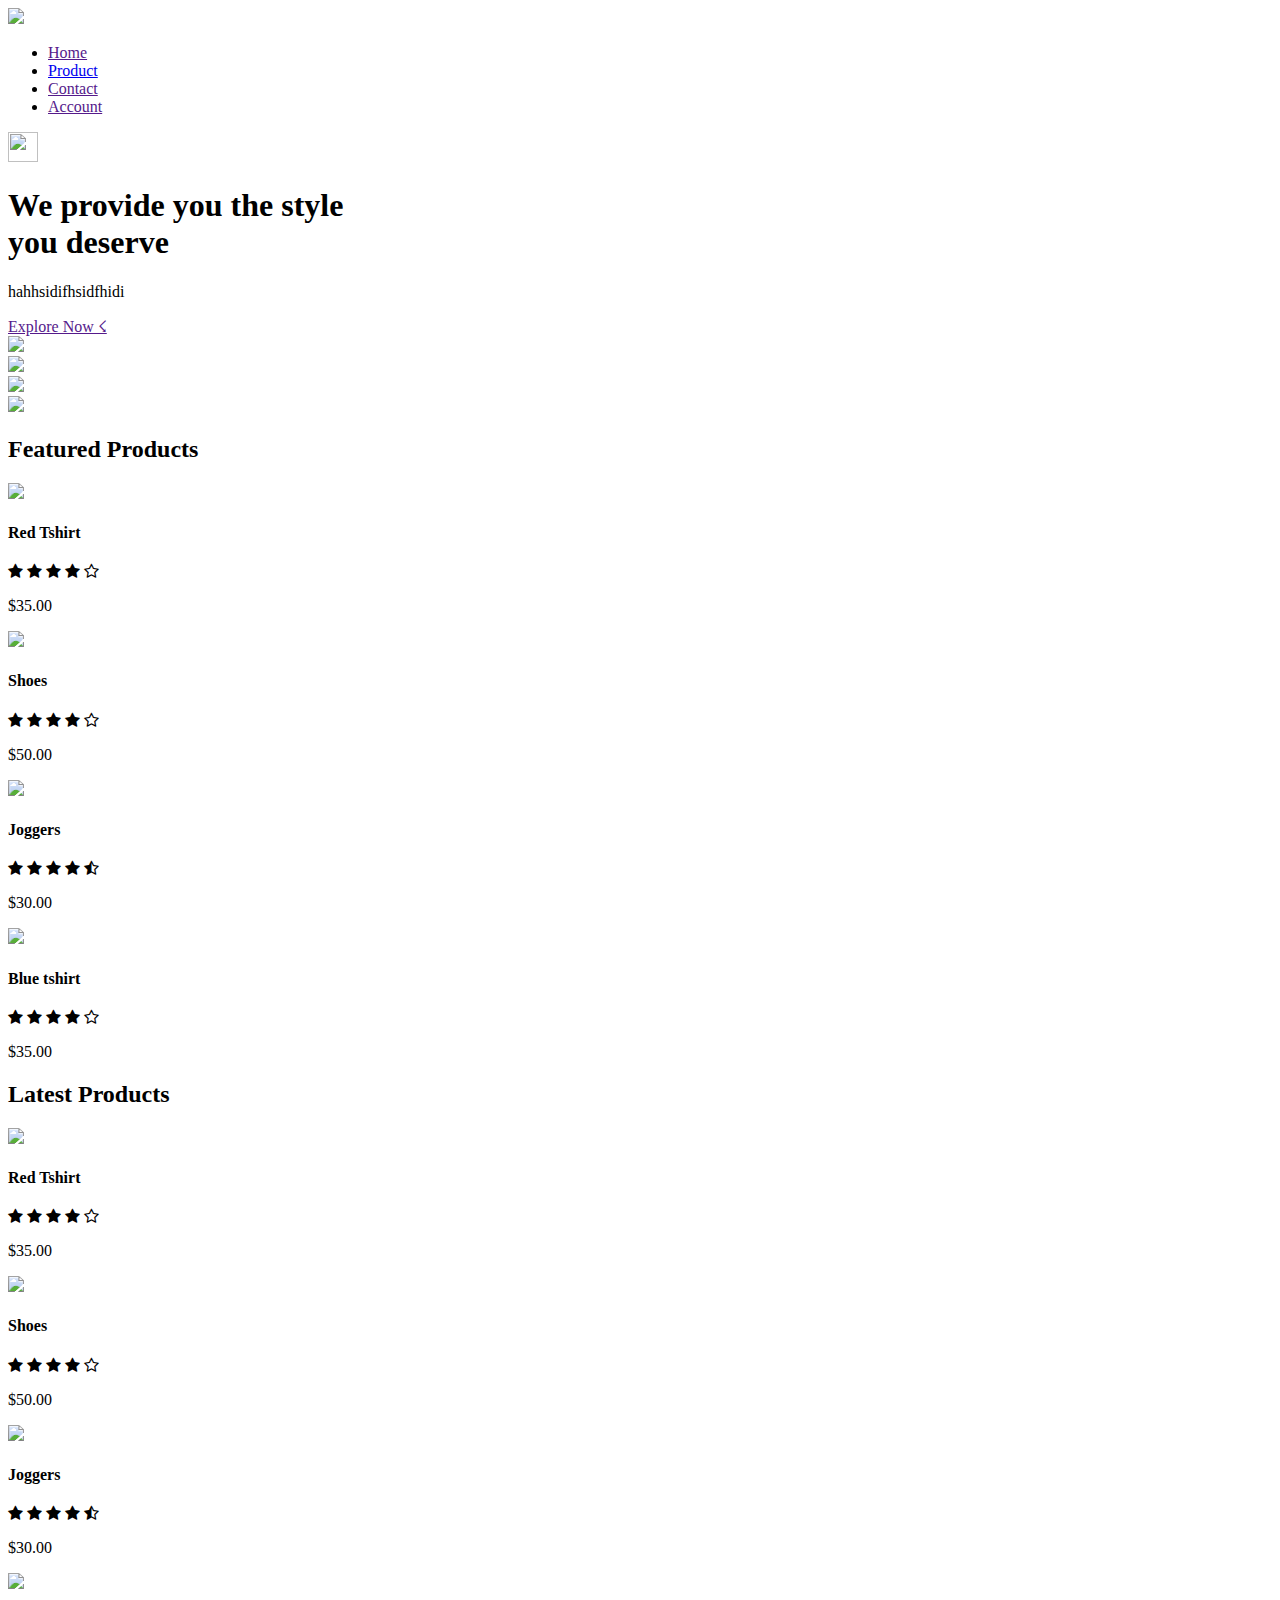
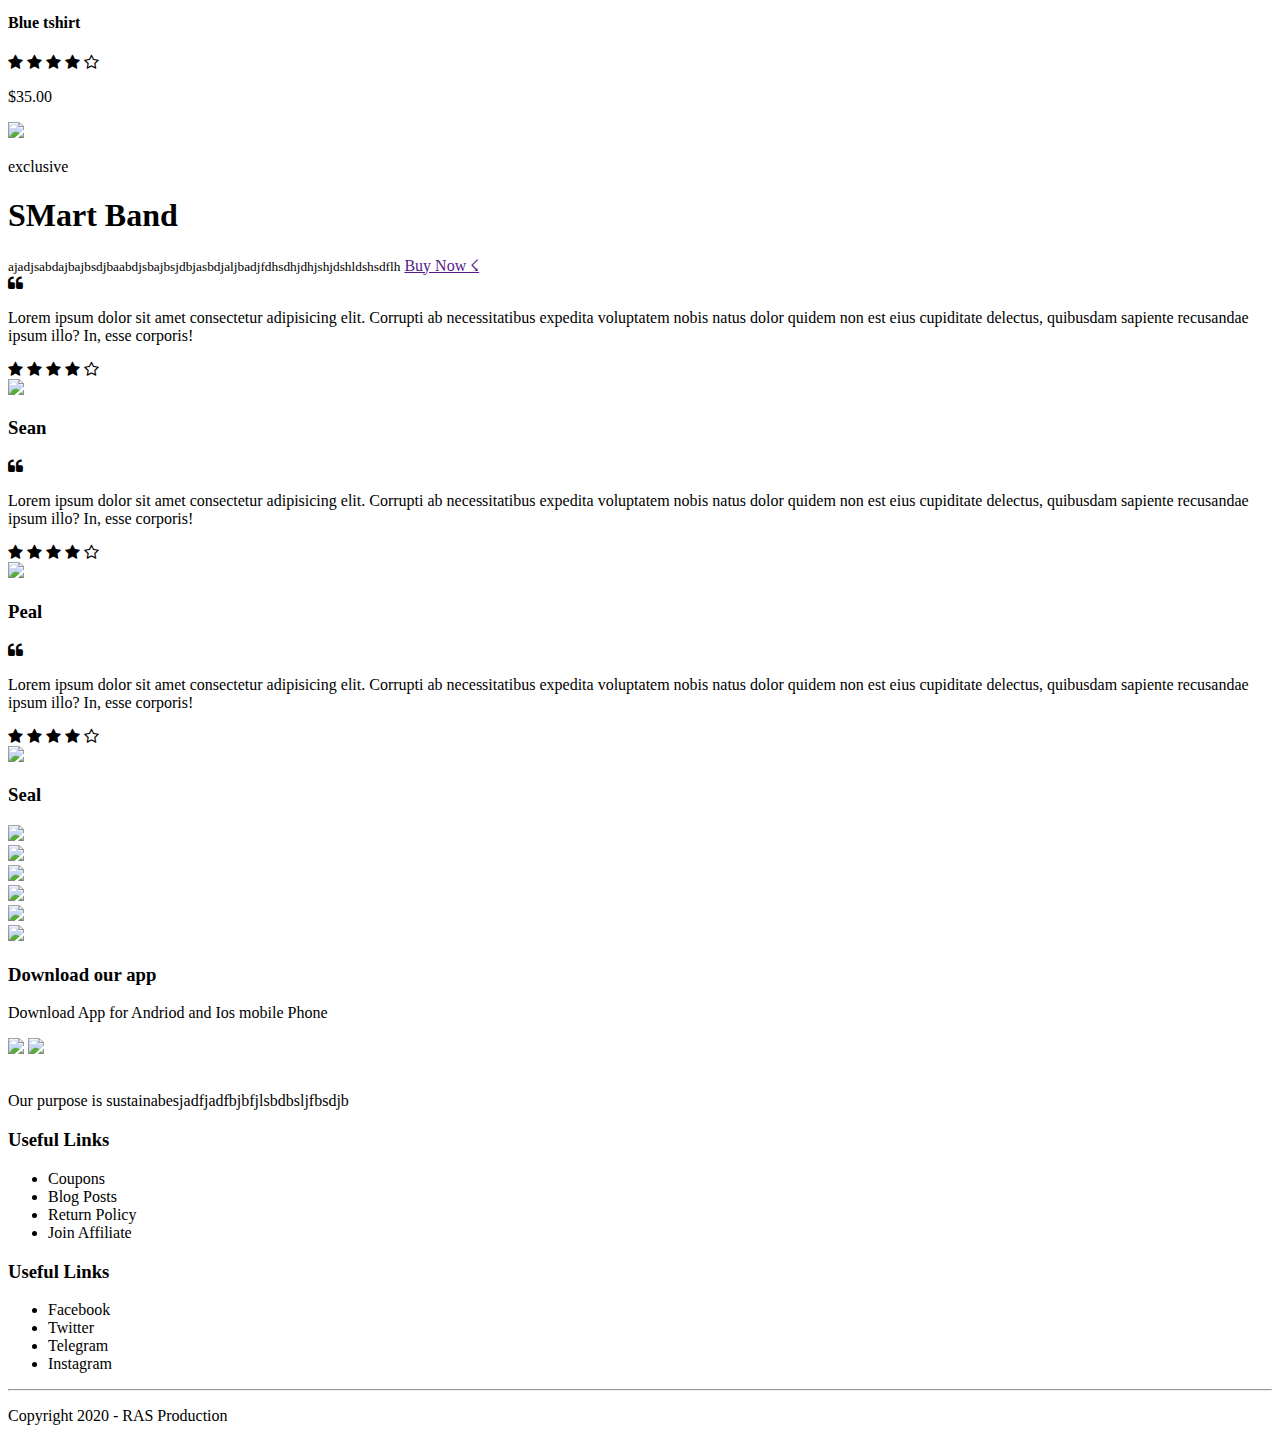
==== RAS.html @ 9be89fa9 "Add files via upload" ====
<!DOCTYPE html>
<html>
<head>
    <meta charset='utf-8'>
    <meta http-equiv='X-UA-Compatible' content='IE=edge'>
    <title>RAS Store</title>
    <meta name='viewport' content='width=device-width, initial-scale=1'>
    <link rel='stylesheet' type='text/css' media='screen' href='style.css'>
    <script src='main.js'></script>
    <link href="https://fonts.googleapis.com/css2?family=Poppins:ital,wght@0,400;0,700;0,800;1,200;1,300&display=swap" 
    rel="stylesheet">
    <link rel="stylesheet" href="https://stackpath.bootstrapcdn.com/font-awesome/4.7.0/css/font-awesome.min.css">
</head>
<body>
    <div class="header">
    <div class="container">
    <div class="navbar">
    <div class="logo">
        <img src="images/1.png" width="80px">
    </div>
    <nav>
        <ul>
            <li><a href="">Home</a></li>
            <li><a href="Product.html">Product</a></li>
            <li><a href="">Contact</a></li>
            <li><a href="">Account</a></li>
        </ul>
    </nav>
    <img src="images/cart.png" width="30px" height="30px">
</div>
<div class="row">
    <div class="col2">
        <h1>We provide you the style<br> you deserve</h1>
        <p>hahhsidifhsidfhidi</p>
        <a href="" class="btn">Explore Now &#9735;</a>
    </div>
    <div class="col2">
        <img src="images/4.png">
    </div>
</div>
</div>
</div>
<!-----------featured categories----------->
<div class="categories"> 
    <div class="small container">
    <div class="row">
    <div class="col3">
        <img src="images/drive/category-1.jpg">
    </div>
    <div class="col3">
        <img src="images/drive/category-2.jpg">
    </div>
    <div class="col3">
        <img src="images/drive/category-3.jpg">
    </div>
</div>
</div>
</div>
<!-----------featured products----------->
<div class="small container">
    <h2 class="title">Featured Products</h2>
    <div class="row">
        <div class="col4">
            <img src="images/drive/product-1.jpg">
            <h4>Red Tshirt</h4>
            <div class="rating">
                <i class="fa fa-star"></i>
                <i class="fa fa-star"></i>
                <i class="fa fa-star"></i>
                <i class="fa fa-star"></i>
                <i class="fa fa-star-o"></i>
            </div>
            <p>$35.00</p>
        </div>
        <div class="col4">
            <img src="images/drive/product-2.jpg">
            <h4>Shoes</h4>
            <div class="rating">
                <i class="fa fa-star"></i>
                <i class="fa fa-star"></i>
                <i class="fa fa-star"></i>
                <i class="fa fa-star"></i>
                <i class="fa fa-star-o"></i>
            </div>
            <p>$50.00</p>
        </div>
        <div class="col4">
            <img src="images/drive/product-3.jpg">
            <h4>Joggers</h4>
            <div class="rating">
                <i class="fa fa-star"></i>
                <i class="fa fa-star"></i>
                <i class="fa fa-star"></i>
                <i class="fa fa-star"></i>
                <i class="fa fa-star-half-o"></i>
            </div>
            <p>$30.00</p>
        </div>
        <div class="col4">
            <img src="images/drive/product-4.jpg">
            <h4>Blue tshirt</h4>
            <div class="rating">
                <i class="fa fa-star"></i>
                <i class="fa fa-star"></i>
                <i class="fa fa-star"></i>
                <i class="fa fa-star"></i>
                <i class="fa fa-star-o"></i>
            </div>
            <p>$35.00</p>
        </div>
    </div>
    <h2 class="title">Latest Products</h2>
    <div class="row">
        <div class="col4">
            <img src="images/drive/product-5.jpg">
            <h4>Red Tshirt</h4>
            <div class="rating">
                <i class="fa fa-star"></i>
                <i class="fa fa-star"></i>
                <i class="fa fa-star"></i>
                <i class="fa fa-star"></i>
                <i class="fa fa-star-o"></i>
            </div>
            <p>$35.00</p>
        </div>
        <div class="col4">
            <img src="images/drive/product-6.jpg">
            <h4>Shoes</h4>
            <div class="rating">
                <i class="fa fa-star"></i>
                <i class="fa fa-star"></i>
                <i class="fa fa-star"></i>
                <i class="fa fa-star"></i>
                <i class="fa fa-star-o"></i>
            </div>
            <p>$50.00</p>
        </div>
        <div class="col4">
            <img src="images/drive/product-7.jpg">
            <h4>Joggers</h4>
            <div class="rating">
                <i class="fa fa-star"></i>
                <i class="fa fa-star"></i>
                <i class="fa fa-star"></i>
                <i class="fa fa-star"></i>
                <i class="fa fa-star-half-o"></i>
            </div>
            <p>$30.00</p>
        </div>
        <div class="col4">
            <img src="images/drive/product-8.jpg">
            <h4>Blue tshirt</h4>
            <div class="rating">
                <i class="fa fa-star"></i>
                <i class="fa fa-star"></i>
                <i class="fa fa-star"></i>
                <i class="fa fa-star"></i>
                <i class="fa fa-star-o"></i>
            </div>
            <p>$35.00</p>
        </div>
    </div>
</div>
<!-------offer--------->
<div class="offer">
    <div class="small-container">
        <div class="row">
            <div class="col2">
                <img src="images/drive/exclusive.png" class="offer-img">
            </div>
            <div class="col2">
                <p>exclusive</p>
                <h1>SMart Band</h1>
                <small>ajadjsabdajbajbsdjbaabdjsbajbsjdbjasbdjaljbadjfdhsdhjdhjshjdshldshsdflh</small>
                <a href="" class="btn">Buy Now &#9735; </a>
            </div>
        </div>
    </div>
</div>



<!---------testimonial------>
<div class="testimonial">
    <div class="smallcontainer">
        <div class="row">
            <div class="col3">
                <i class="fa fa-quote-left"></i>
                <p>Lorem ipsum dolor sit amet consectetur adipisicing elit. 
                    Corrupti ab necessitatibus expedita voluptatem nobis natus
                     dolor quidem non est eius cupiditate delectus, quibusdam sapiente recusandae ipsum illo? In, esse corporis!</p>
                     <div class="rating">
                        <i class="fa fa-star"></i>
                        <i class="fa fa-star"></i>
                        <i class="fa fa-star"></i>
                        <i class="fa fa-star"></i>
                        <i class="fa fa-star-o"></i>
                    </div>
                    <img src="images/drive/user-1.png">
                    <h3>Sean</h3>
            </div>
            <div class="col3">
                <i class="fa fa-quote-left"></i>
                <p>Lorem ipsum dolor sit amet consectetur adipisicing elit. 
                    Corrupti ab necessitatibus expedita voluptatem nobis natus
                     dolor quidem non est eius cupiditate delectus, quibusdam sapiente recusandae ipsum illo? In, esse corporis!</p>
                     <div class="rating">
                        <i class="fa fa-star"></i>
                        <i class="fa fa-star"></i>
                        <i class="fa fa-star"></i>
                        <i class="fa fa-star"></i>
                        <i class="fa fa-star-o"></i>
                    </div>
                    <img src="images/drive/user-2.png">
                    <h3>Peal</h3>
            </div>
            <div class="col3">
                <i class="fa fa-quote-left"></i>
                <p>Lorem ipsum dolor sit amet consectetur adipisicing elit. 
                    Corrupti ab necessitatibus expedita voluptatem nobis natus
                     dolor quidem non est eius cupiditate delectus, quibusdam sapiente recusandae ipsum illo? In, esse corporis!</p>
                     <div class="rating">
                        <i class="fa fa-star"></i>
                        <i class="fa fa-star"></i>
                        <i class="fa fa-star"></i>
                        <i class="fa fa-star"></i>
                        <i class="fa fa-star-o"></i>
                    </div>
                    <img src="images/drive/user-3.png">
                    <h3>Seal</h3>
            </div>
        </div>
    </div>
</div>
<!----------------brands----->
<div class="brands">
    <div class="smallcontainer">
        <div class="row">
            <div class="col5">
                <img src="images/drive/logo-godrej.png">
            </div>
            <div class="col5">
                <img src="images/drive/logo-coca-cola.png">
            </div>
            <div class="col5">
                <img src="images/drive/logo-oppo.png">
            </div>
            <div class="col5">
                <img src="images/drive/logo-paypal.png">
            </div>
            <div class="col5">
                <img src="images/drive/logo-white.png">
            </div>
            <div class="col5">
                <img src="images/drive/logo-philips.png">
            </div>
        </div>
    </div>
</div>
<!-----------footer---------->
<div class="footer">
    <div class="cointainer">
        <div class="row">
            <div class="footer-col1">
            <h3>Download our app</h3>
            <p>Download App for Andriod and Ios mobile Phone</p>
                <div class="applogo">
                    <img src="images/drive/play-store.png">
                    <img src="images/drive/app-store.png">
                </div>
            </div>
            <div class="footer-col2">
                <img src="images/drive/logo-white.png" alt="">
                <p>Our purpose is sustainabesjadfjadfbjbfjlsbdbsljfbsdjb</p>
                </div>
                <div class="footer-col3">
                    <h3>Useful Links</h3>
                    <ul>
                        <li>Coupons</li>
                        <li>Blog Posts</li>
                        <li>Return Policy</li>
                        <li>Join Affiliate</li>
                    </ul>
                </div>
                <div class="footer-col4">
                    <h3>Useful Links</h3>
                    <ul>
                        <li>Facebook</li>
                        <li>Twitter</li>
                        <li>Telegram</li>
                        <li>Instagram</li>
                    </ul>
                </div>
        </div>
        <hr>
        <p class="copyright">Copyright 2020 - RAS Production</p>
    </div>
</div>

</body>
</html>
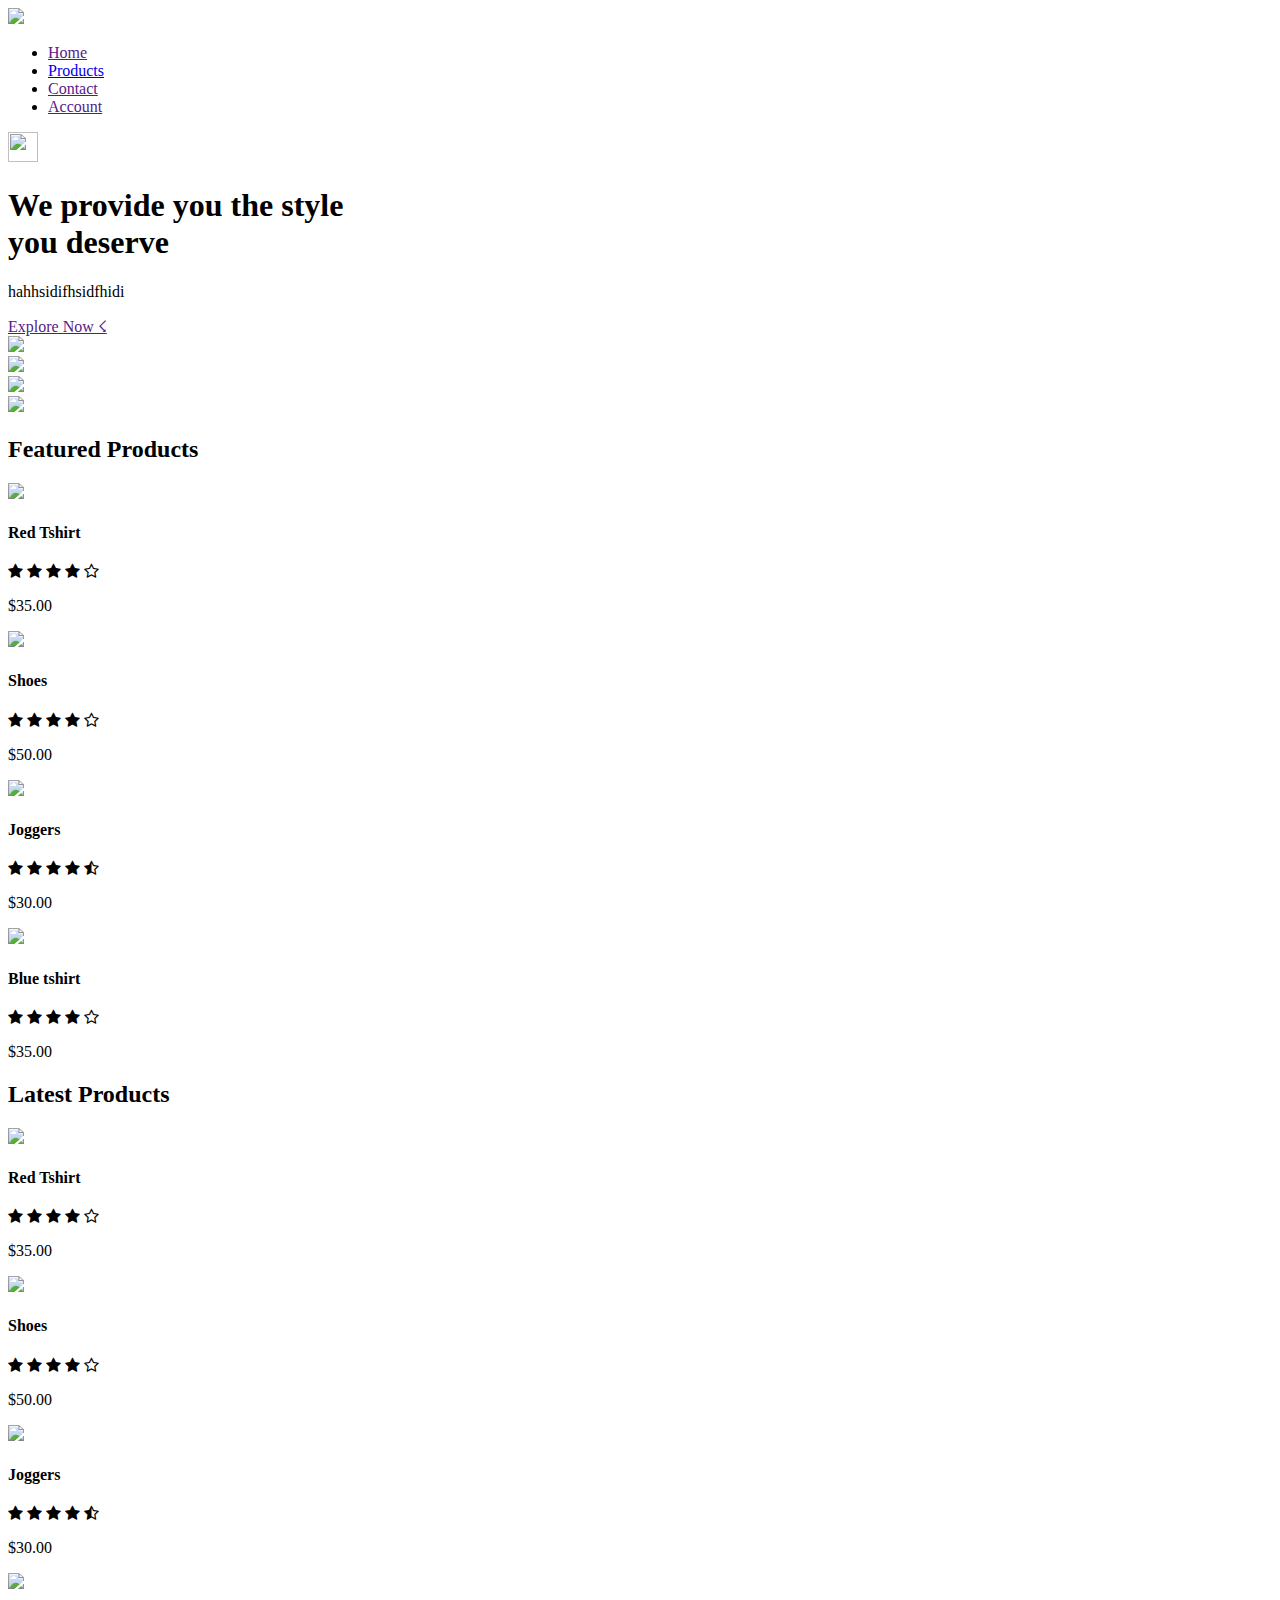
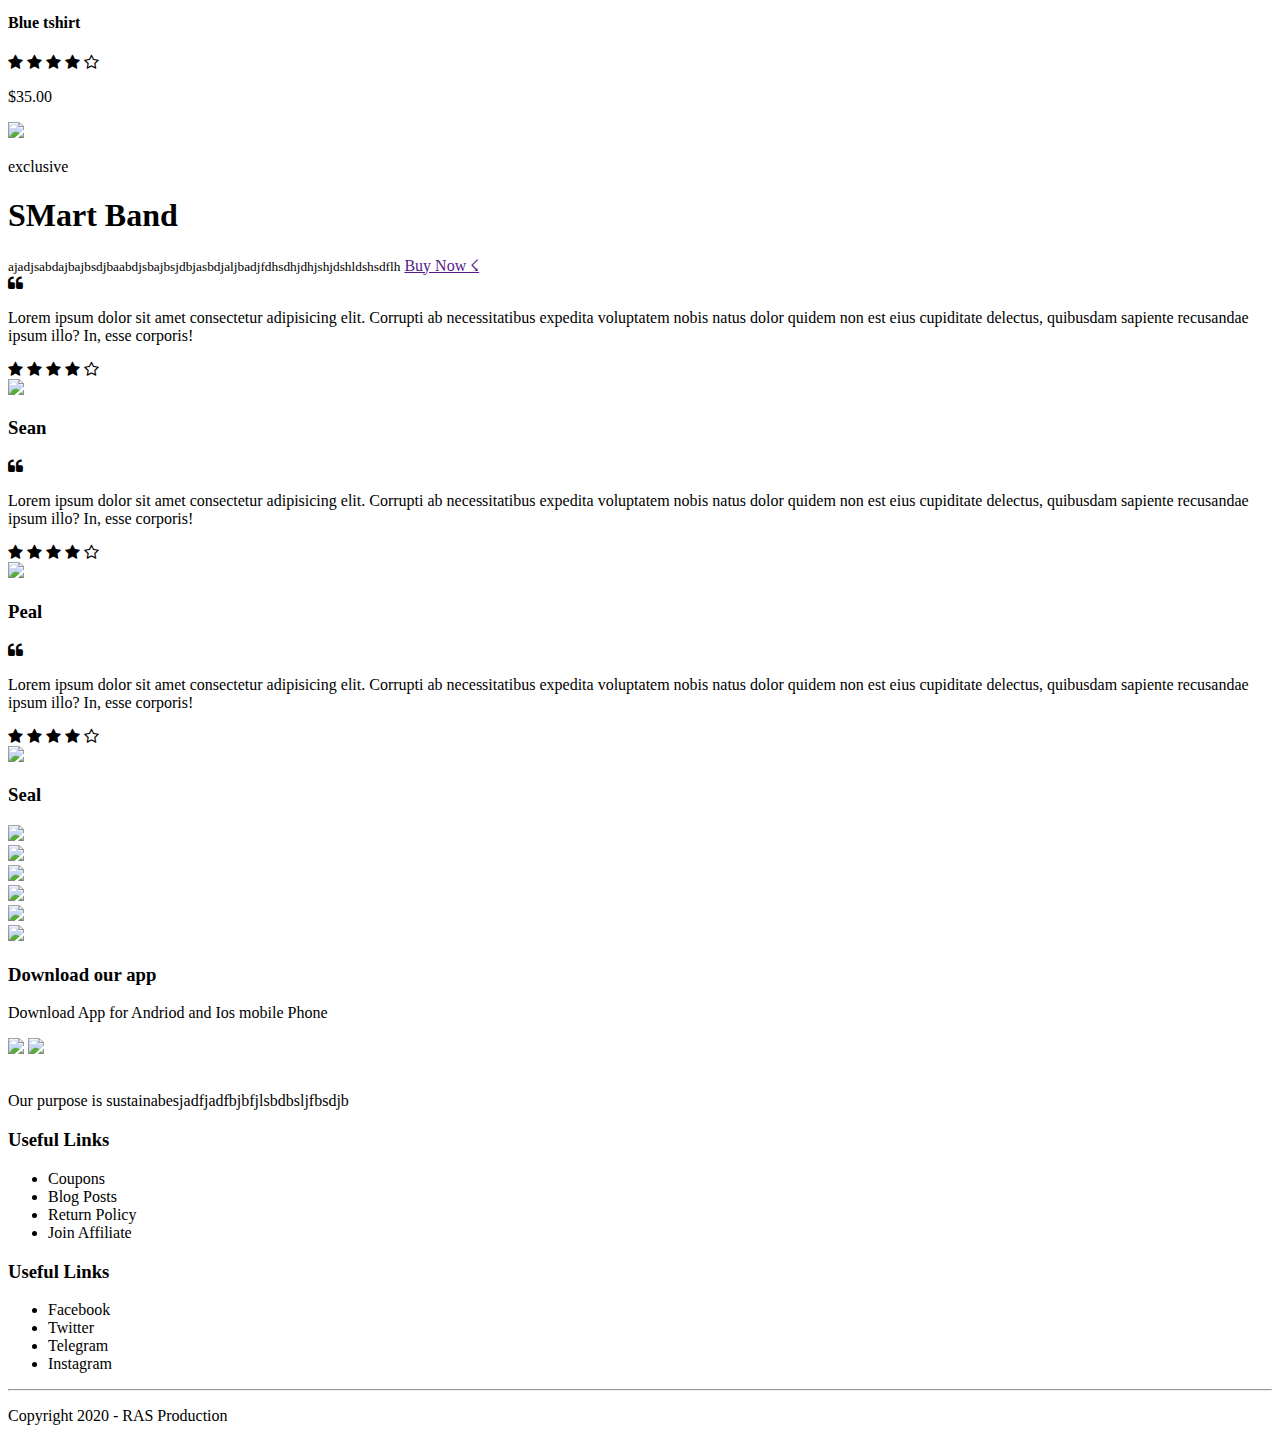
==== commit ade323e9: "Update RAS.html" ====
--- a/RAS.html
+++ b/RAS.html
@@ -21,7 +21,7 @@
     <nav>
         <ul>
             <li><a href="">Home</a></li>
-            <li><a href="Product.html">Product</a></li>
+            <li><a href="Product.html">Products</a></li>
             <li><a href="">Contact</a></li>
             <li><a href="">Account</a></li>
         </ul>
@@ -298,4 +298,4 @@
 </div>
 
 </body>
-</html>+</html>
